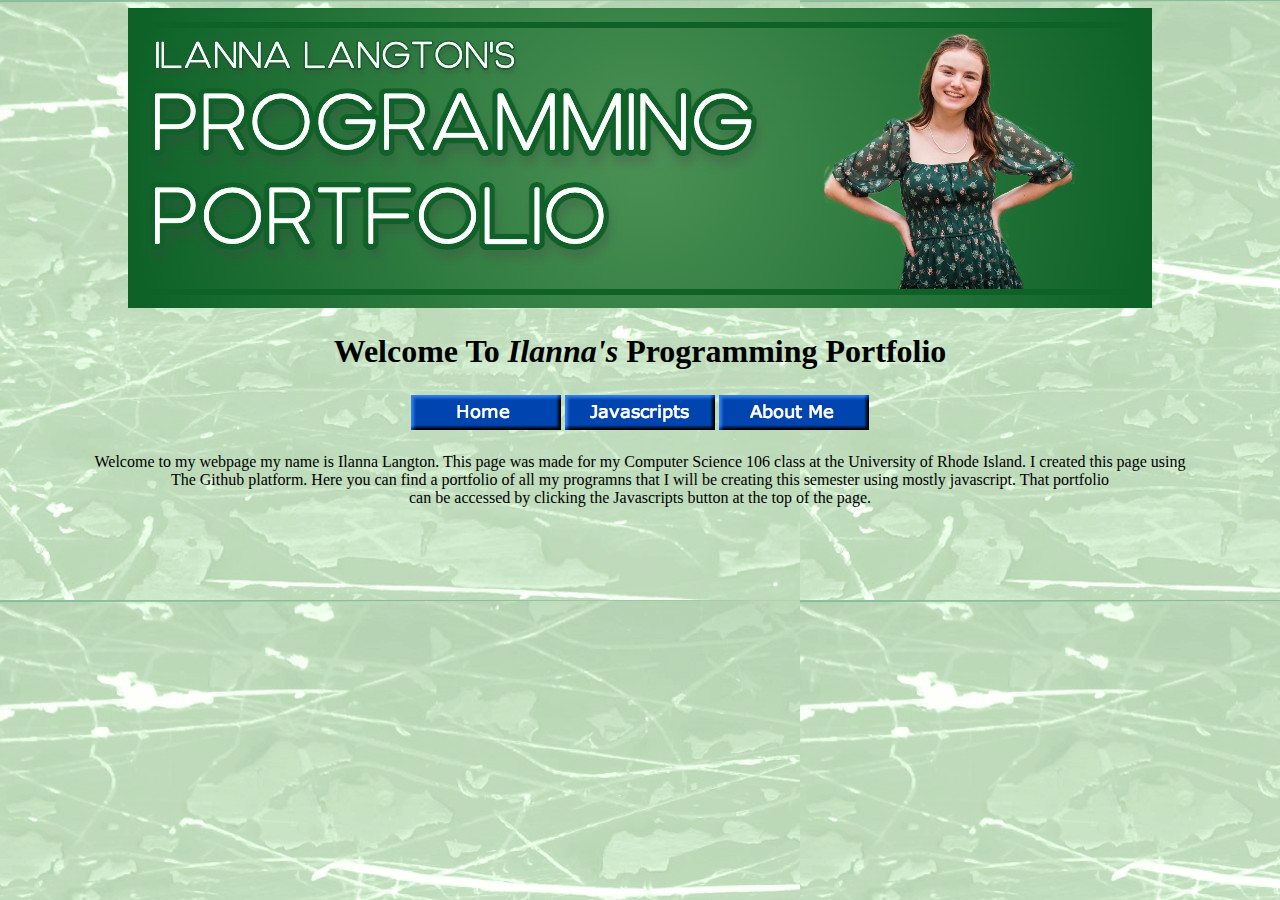
==== index.html @ 91ead23f "Update index.html" ====
<!DOCTYPE html>
<html>
    <head>
        <meta charset="utf-8">
        <title>Ilanna's Programming Portfolio</title>
    <style>
        body {
            background-image:url("mybackground.jpg");
                }
        
        
    </style>
    </head>
    <body>
<center> <img src="mybanner.jpg"><br>
        <h1>Welcome To <em>Ilanna's</em> Programming Portfolio</h1>

        <table>
            <thead>
                <th><a href="index.html"><img src="Home Button.png"></a></th>
                <th><a href="javascripts.html"><img src="Javascripts Button.png"></a></th>
                <th><a href="about.html"><img src="About Me Button.png"></a></th>
            </thead>
        </table>
    <p>Welcome to my webpage my name is Ilanna Langton. This page was made for my Computer Science 106 class at the University of Rhode Island. I created this page using<br>
       The Github platform. Here you can find a portfolio of all my programns that I will be creating this semester using mostly javascript. That portfolio<br>
       can be accessed by clicking the Javascripts button at the top of the page. </p>
    </body>
</html>
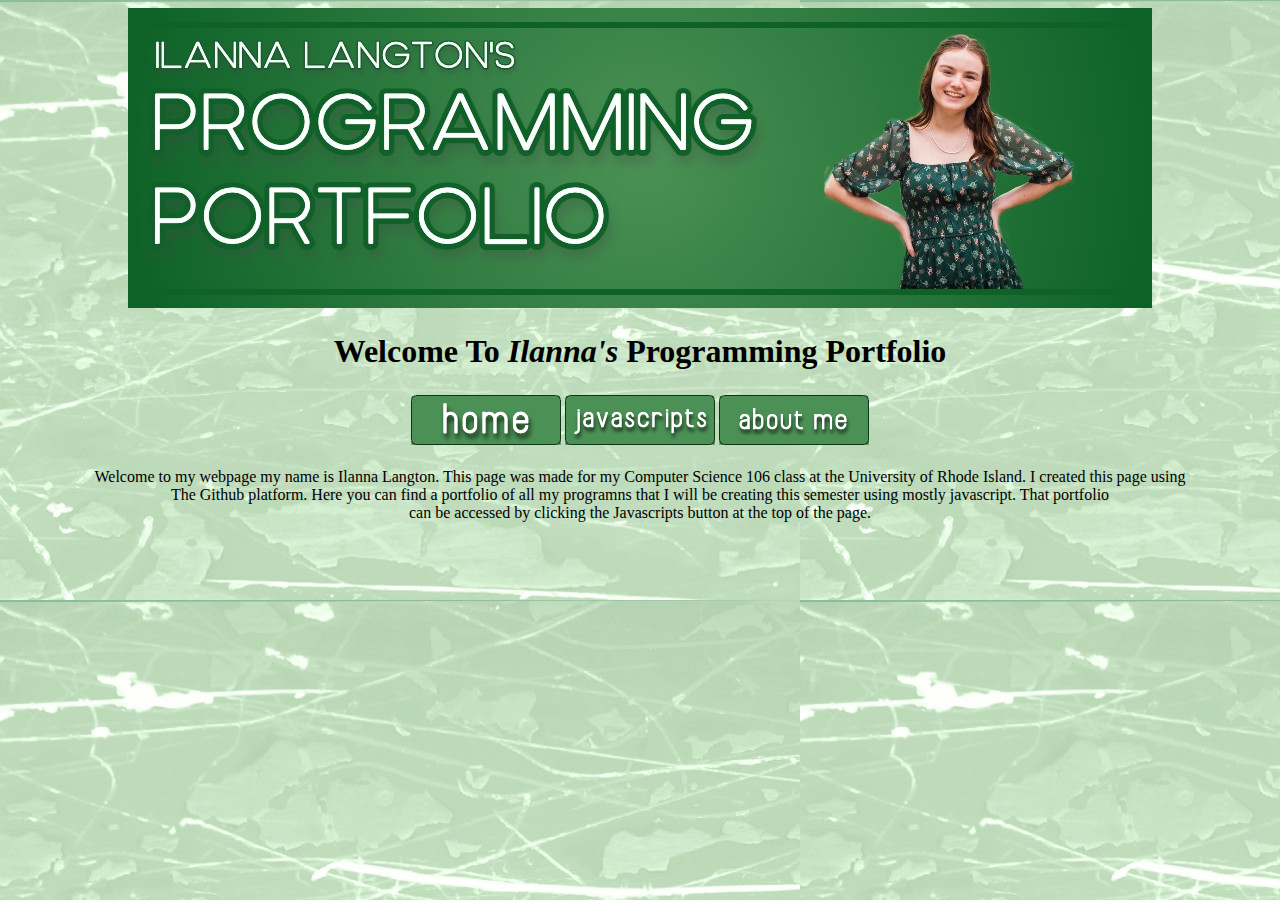
==== commit 3c6dc297: "Update index.html" ====
--- a/index.html
+++ b/index.html
@@ -9,6 +9,7 @@
                 }
         
         
+        
     </style>
     </head>
     <body>
@@ -17,9 +18,9 @@
 
         <table>
             <thead>
-                <th><a href="index.html"><img src="Home Button.png"></a></th>
-                <th><a href="javascripts.html"><img src="Javascripts Button.png"></a></th>
-                <th><a href="about.html"><img src="About Me Button.png"></a></th>
+                <th><a href="index.html"><img src="home.png"></a></th>
+                <th><a href="javascripts.html"><img src="javascripts.png"></a></th>
+                <th><a href="about.html"><img src="about.png"></a></th>
             </thead>
         </table>
     <p>Welcome to my webpage my name is Ilanna Langton. This page was made for my Computer Science 106 class at the University of Rhode Island. I created this page using<br>
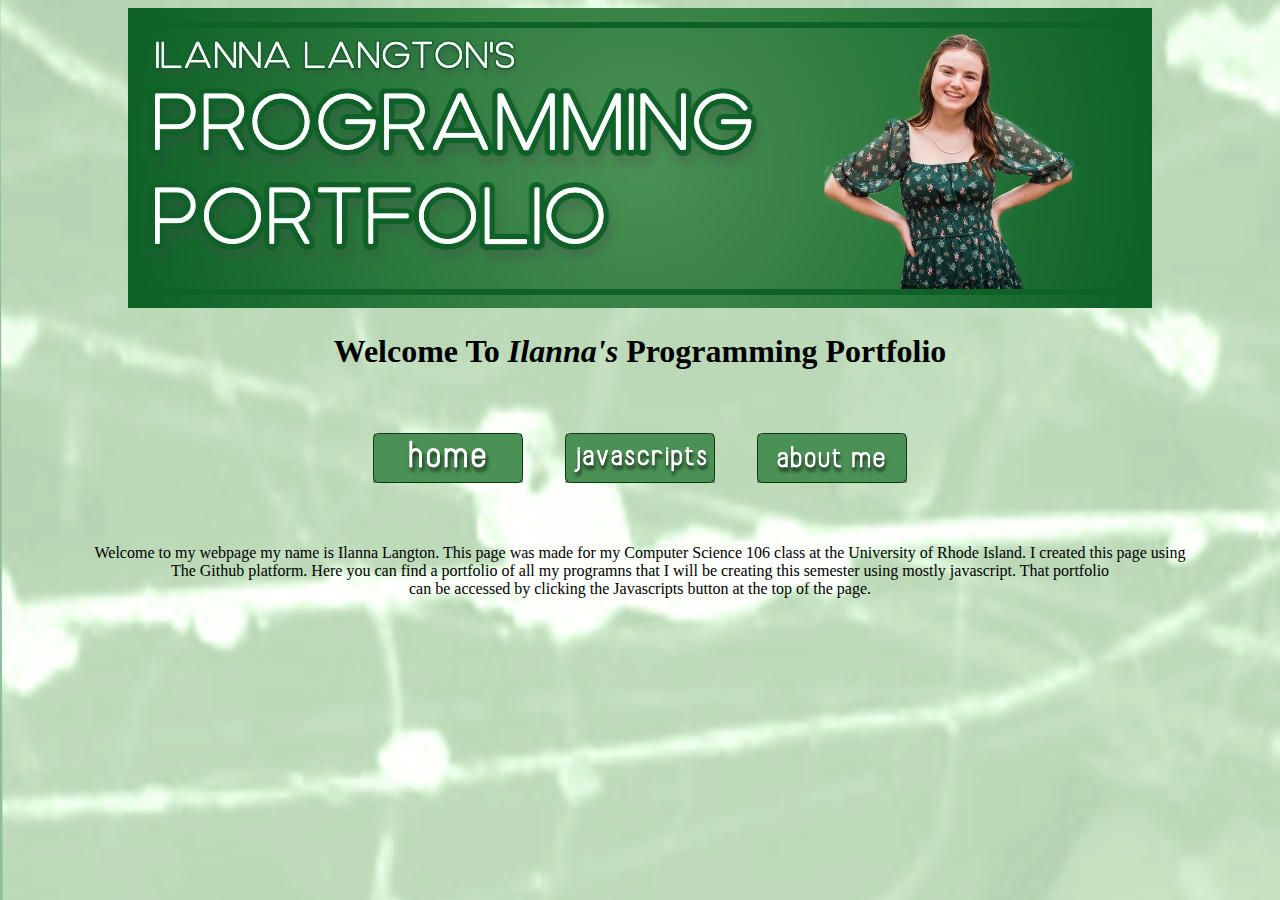
==== commit c2ca2dbb: "Update index.html" ====
--- a/index.html
+++ b/index.html
@@ -7,7 +7,9 @@
         body {
             background-image:url("mybackground.jpg");
                 }
-        
+        table {
+            border-spacing: 40px;
+        }
         
         
     </style>
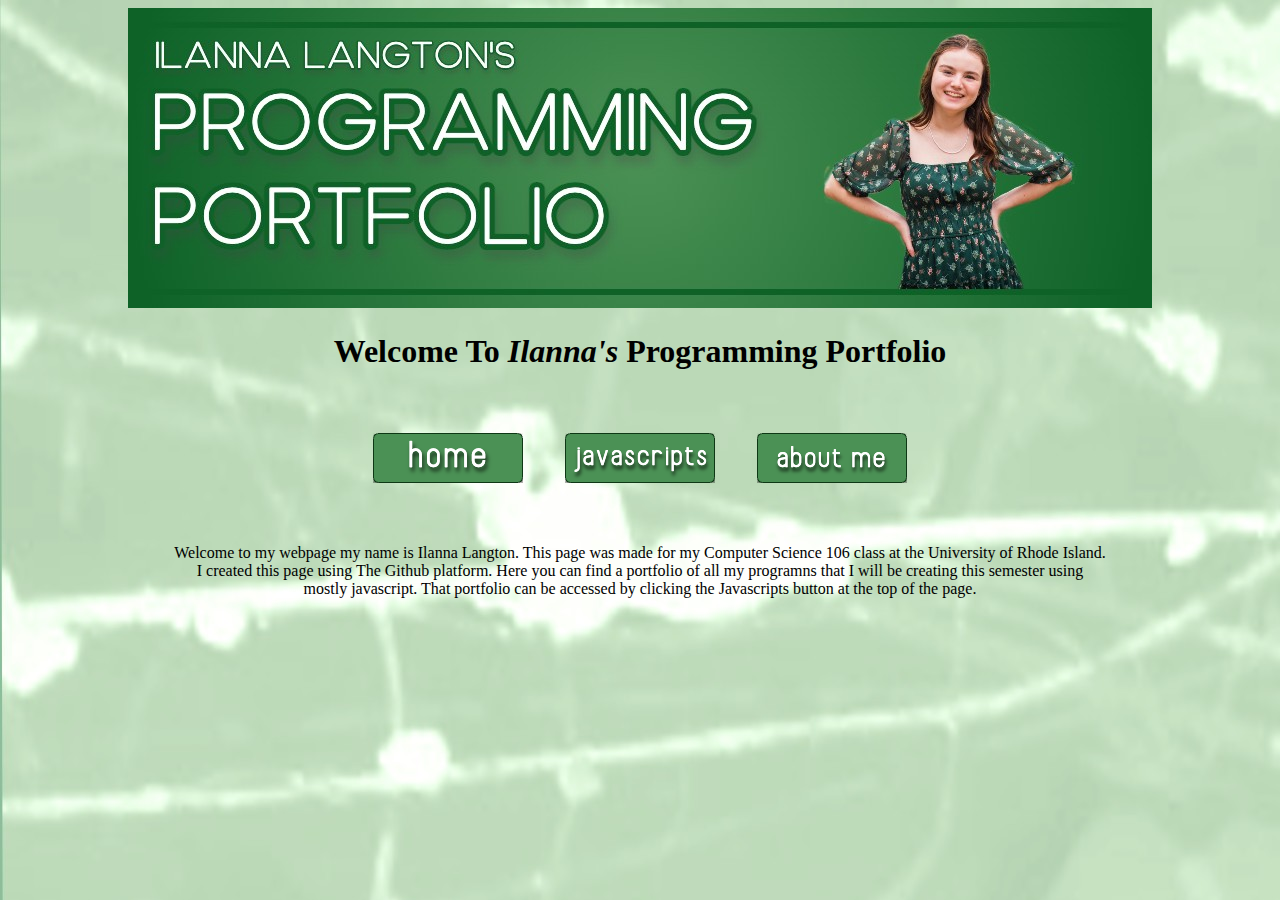
==== commit 770db95f: "Update index.html" ====
--- a/index.html
+++ b/index.html
@@ -25,8 +25,8 @@
                 <th><a href="about.html"><img src="about.png"></a></th>
             </thead>
         </table>
-    <p>Welcome to my webpage my name is Ilanna Langton. This page was made for my Computer Science 106 class at the University of Rhode Island. I created this page using<br>
-       The Github platform. Here you can find a portfolio of all my programns that I will be creating this semester using mostly javascript. That portfolio<br>
-       can be accessed by clicking the Javascripts button at the top of the page. </p>
+    <p>Welcome to my webpage my name is Ilanna Langton. This page was made for my Computer Science 106 class at the University of Rhode Island. <br>
+        I created this page using The Github platform. Here you can find a portfolio of all my programns that I will be creating this semester using <br>
+        mostly javascript. That portfolio can be accessed by clicking the Javascripts button at the top of the page. </p>
     </body>
 </html>
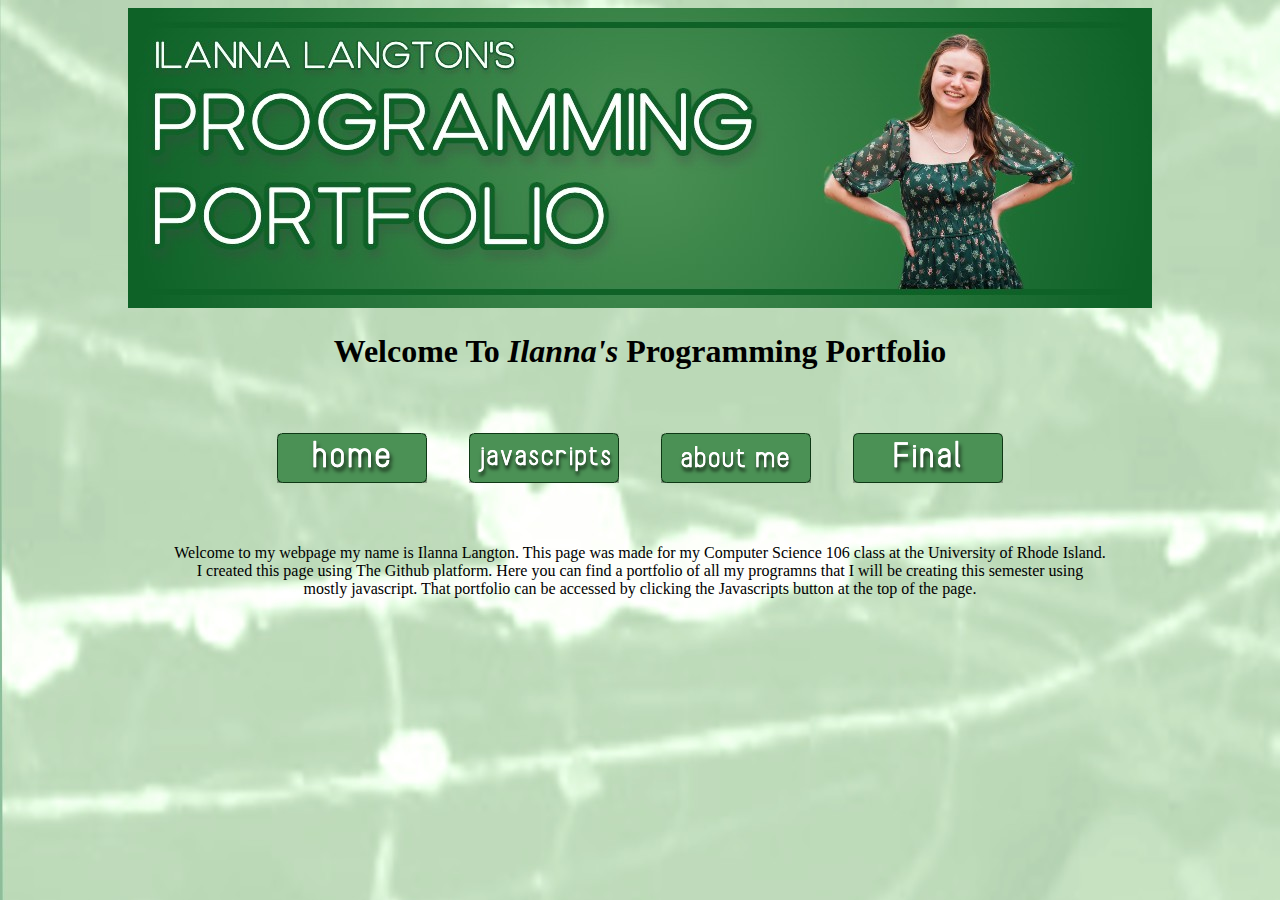
==== commit 0a9a9d03: "Update index.html" ====
--- a/index.html
+++ b/index.html
@@ -23,6 +23,7 @@
                 <th><a href="index.html"><img src="home.png"></a></th>
                 <th><a href="javascripts.html"><img src="javascripts.png"></a></th>
                 <th><a href="about.html"><img src="about.png"></a></th>
+                <th><a href="final.html"><img src="final.png"></a></th>
             </thead>
         </table>
     <p>Welcome to my webpage my name is Ilanna Langton. This page was made for my Computer Science 106 class at the University of Rhode Island. <br>
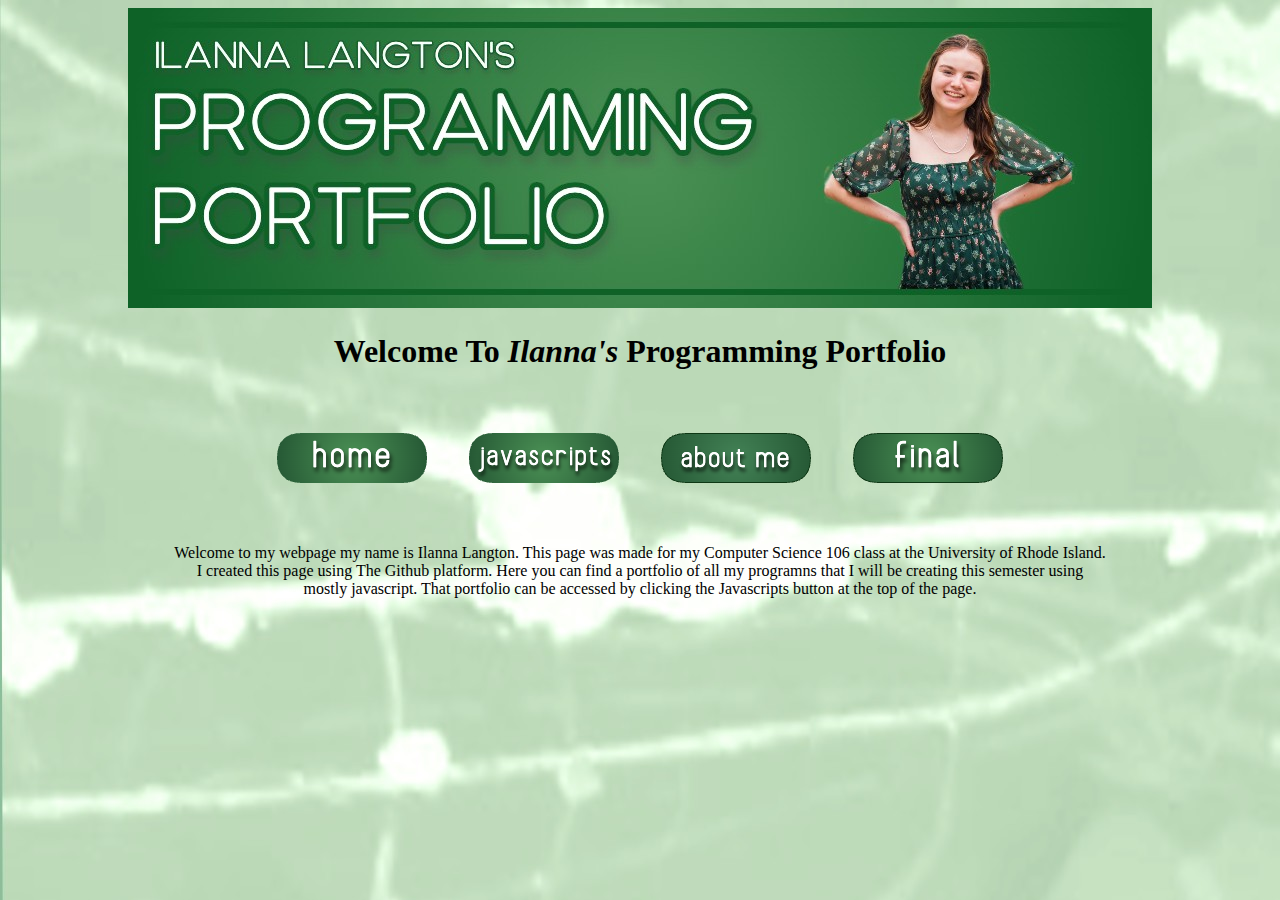
==== commit 09268d7c: "Add files via upload" ====
--- a/index.html
+++ b/index.html
@@ -2,17 +2,9 @@
 <html>
     <head>
         <meta charset="utf-8">
+        <link rel="stylesheet" href="style.css">
         <title>Ilanna's Programming Portfolio</title>
-    <style>
-        body {
-            background-image:url("mybackground.jpg");
-                }
-        table {
-            border-spacing: 40px;
-        }
-        
-        
-    </style>
+
     </head>
     <body>
 <center> <img src="mybanner.jpg"><br>
@@ -30,4 +22,4 @@
         I created this page using The Github platform. Here you can find a portfolio of all my programns that I will be creating this semester using <br>
         mostly javascript. That portfolio can be accessed by clicking the Javascripts button at the top of the page. </p>
     </body>
-</html>
+</html>--- a/style.css
+++ b/style.css
@@ -0,0 +1,6 @@
+body {
+    background-image:url("mybackground.jpg");
+        }
+table {
+    border-spacing: 40px;
+}